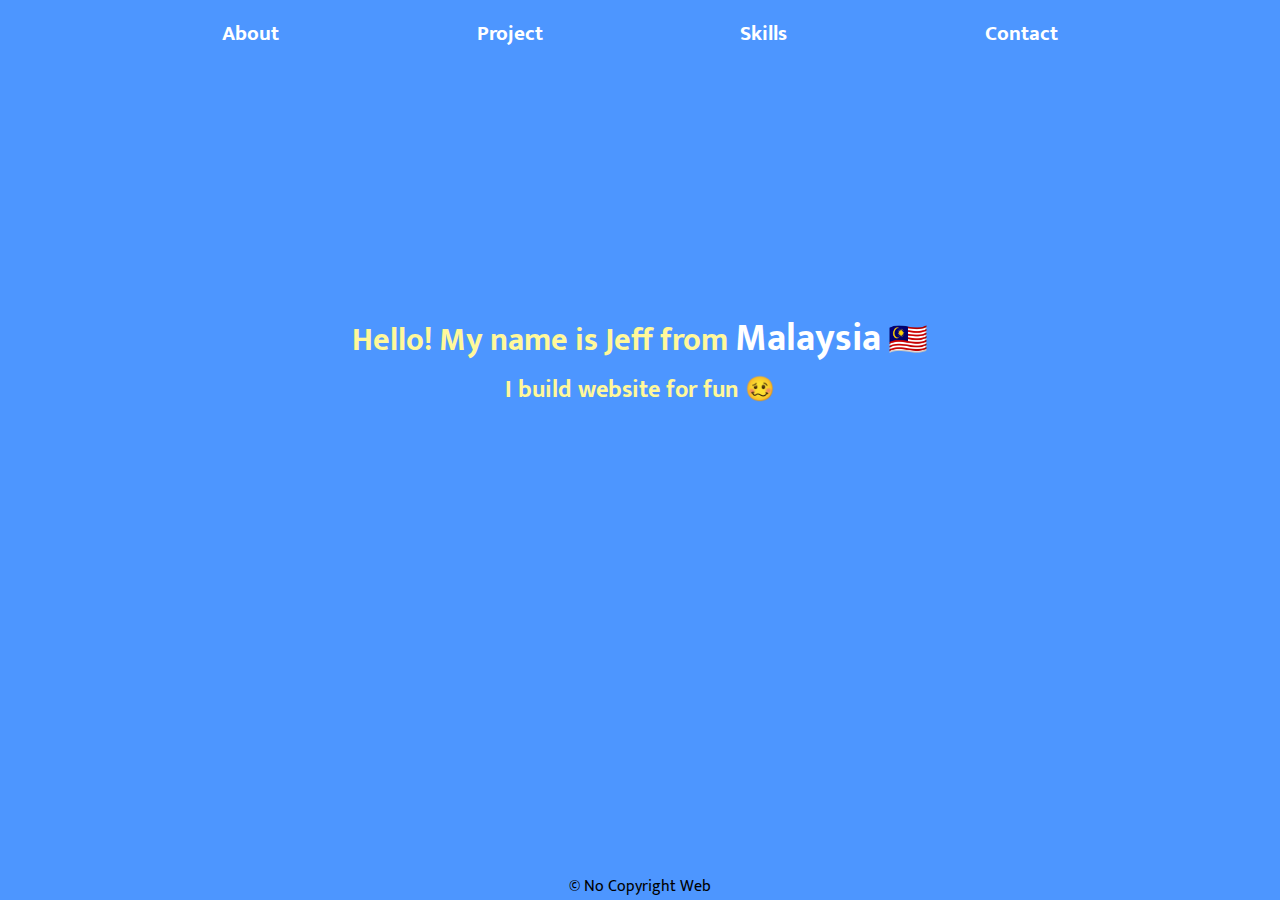
==== index.html @ b1afb587 "gradient link added" ====
<!DOCTYPE html>
<html lang="en">
<head>
    <meta charset="UTF-8">
    <meta http-equiv="X-UA-Compatible" content="IE=edge">
    <meta name="viewport" content="width=device-width, initial-scale=1.0">
    <title>jh portfolio</title>
    <link rel="stylesheet" href="./resources/css/style.css">
    <link href="https://fonts.googleapis.com/css2?family=Mukta:wght@200;300;400;500;600;700;800&display=swap" rel="stylesheet">
</head>
<body>
    <header>
         <ul>
             <a href="./about.html"><li>About</li></a>
             <a href="#"><li>Project</li></a>
             <a href="#"><li>Skills</li></a>
             <a href="#"><li>Contact</li></a>
         </ul>
    </header>
    <main>
        <div id="main-banner">
            <h1>Hello! My name is Jeff from <a href="https://en.wikipedia.org/wiki/Malaysia" id="malaysia" target="blank">Malaysia</a> 🇲🇾</h1>
            <h2>I build website for fun 🥴</h2>
        </div>
    </main>

    <footer>
        <p>© No Copyright Web</p>
    </footer>
</body>
</html>
---- resources/css/style.css ----
* {
    border: 0;
    margin: 0;
    background-color: #4D96FF;
    font-family: "Mukta";
}

ul {
    font-family: "Mukta";
    list-style-type: none;
    display: flex;
    justify-content: space-evenly;
    align-items: center;
    padding: 1rem 2.5rem;
}

ul a {
    text-decoration: none;
    font-size: 1.325rem;
    font-weight: bold;
    padding: 0 1rem;
    color: #FFF;
    transition: color 0.5s ease;
}

a:hover {
    color: #FFD93D;
}

#main-banner {
    display: flex;
    flex-flow: column;
    text-align: center;
    justify-content: center;
    margin: 15rem auto;
    font-family: "Mukta";
    color: #FFF89A;
}

#main-banner #malaysia {
    font-size: larger;
    padding: 0;
    text-decoration: none;
    color: #FFF;
}

#main-banner #malaysia:hover {
    color: transparent;
}

#malaysia:hover {
    background: linear-gradient(90deg, #FFF, #e9ec26, #e21111, #011168);
    -webkit-background-clip: text;
    color: transparent;
    background-size: 300%;
    animation: bg-animate 2.2s infinite alternate;
}

footer {
    position: fixed;
    width: 100%;
    text-align: center;
    bottom: 0;
}

@keyframes bg-animate {
    0% {background-position: left;}
    100% {background-position: right;}
}
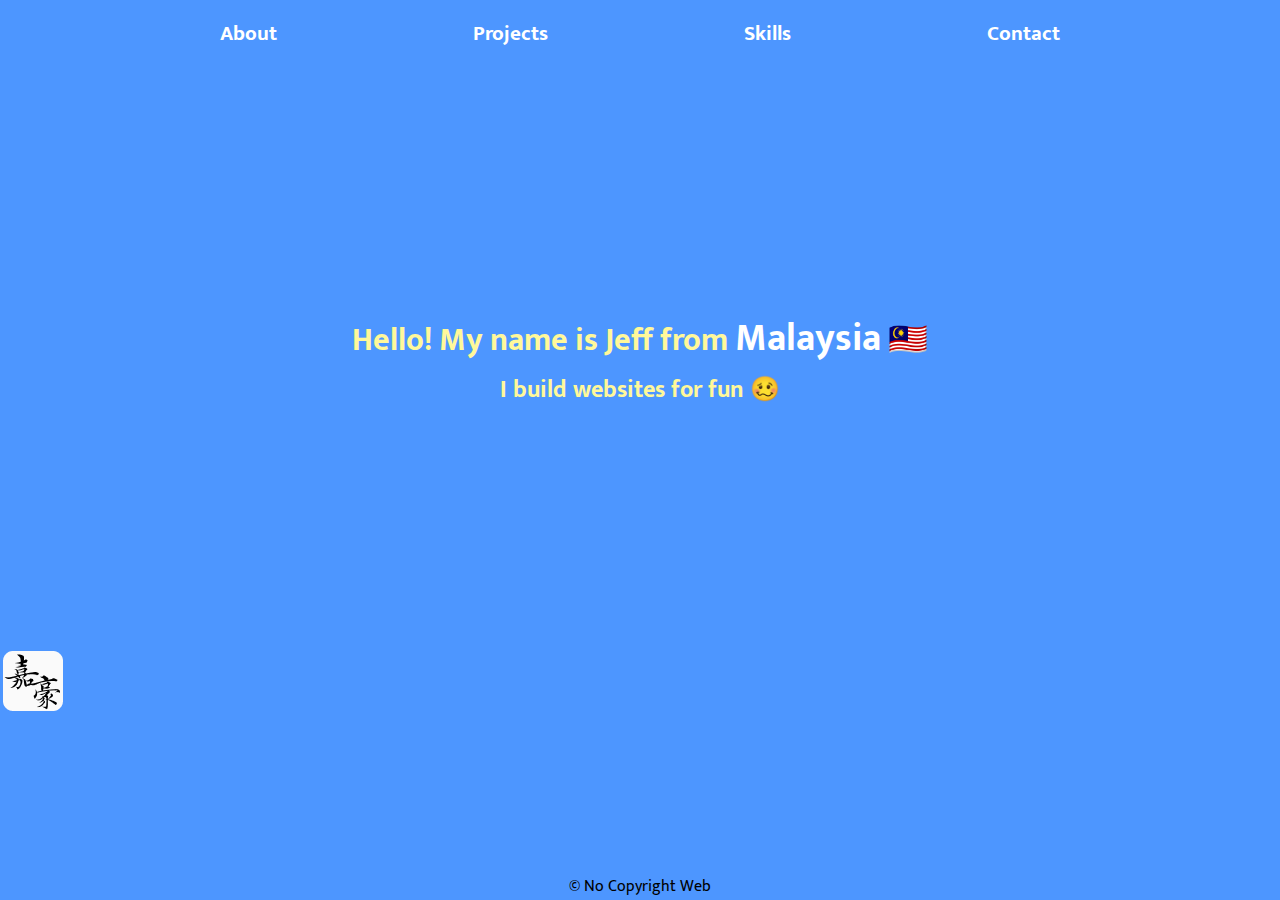
==== commit 842ea4ac: "fixed height and logo scaling issue" ====
--- a/index.html
+++ b/index.html
@@ -12,7 +12,7 @@
     <header>
          <ul>
              <a href="./about.html"><li>About</li></a>
-             <a href="#"><li>Project</li></a>
+             <a href="#"><li>Projects</li></a>
              <a href="#"><li>Skills</li></a>
              <a href="#"><li>Contact</li></a>
          </ul>
@@ -20,12 +20,17 @@
     <main>
         <div id="main-banner">
             <h1>Hello! My name is Jeff from <a href="https://en.wikipedia.org/wiki/Malaysia" id="malaysia" target="blank">Malaysia</a> 🇲🇾</h1>
-            <h2>I build website for fun 🥴</h2>
+            <h2>I build websites for fun 🥴</h2>
         </div>
+
+        <div id="logo-icon">
+            <a href="index.html"><img src="./resources/images/logo.png" alt="logo-png"></a>
+        </div>
+
     </main>
 
     <footer>
-        <p>© No Copyright Web</p>
+        <p>© No Copyright Web</p> 
     </footer>
 </body>
 </html>--- a/resources/css/style.css
+++ b/resources/css/style.css
@@ -1,8 +1,9 @@
 * {
-    border: 0;
+    padding: 0;
     margin: 0;
     background-color: #4D96FF;
     font-family: "Mukta";
+    cursor: url("../images/Cursor.svg"), default;
 }
 
 ul {
@@ -12,6 +13,10 @@
     justify-content: space-evenly;
     align-items: center;
     padding: 1rem 2.5rem;
+}
+
+ul li {
+    cursor: pointer;
 }
 
 ul a {
@@ -42,6 +47,7 @@
     padding: 0;
     text-decoration: none;
     color: #FFF;
+    cursor: pointer;
 }
 
 #main-banner #malaysia:hover {
@@ -51,6 +57,8 @@
 #malaysia:hover {
     background: linear-gradient(90deg, #FFF, #e9ec26, #e21111, #011168);
     -webkit-background-clip: text;
+    /* background-clip is added to fix compatibility issue */
+    background-clip: text;
     color: transparent;
     background-size: 300%;
     animation: bg-animate 2.2s infinite alternate;
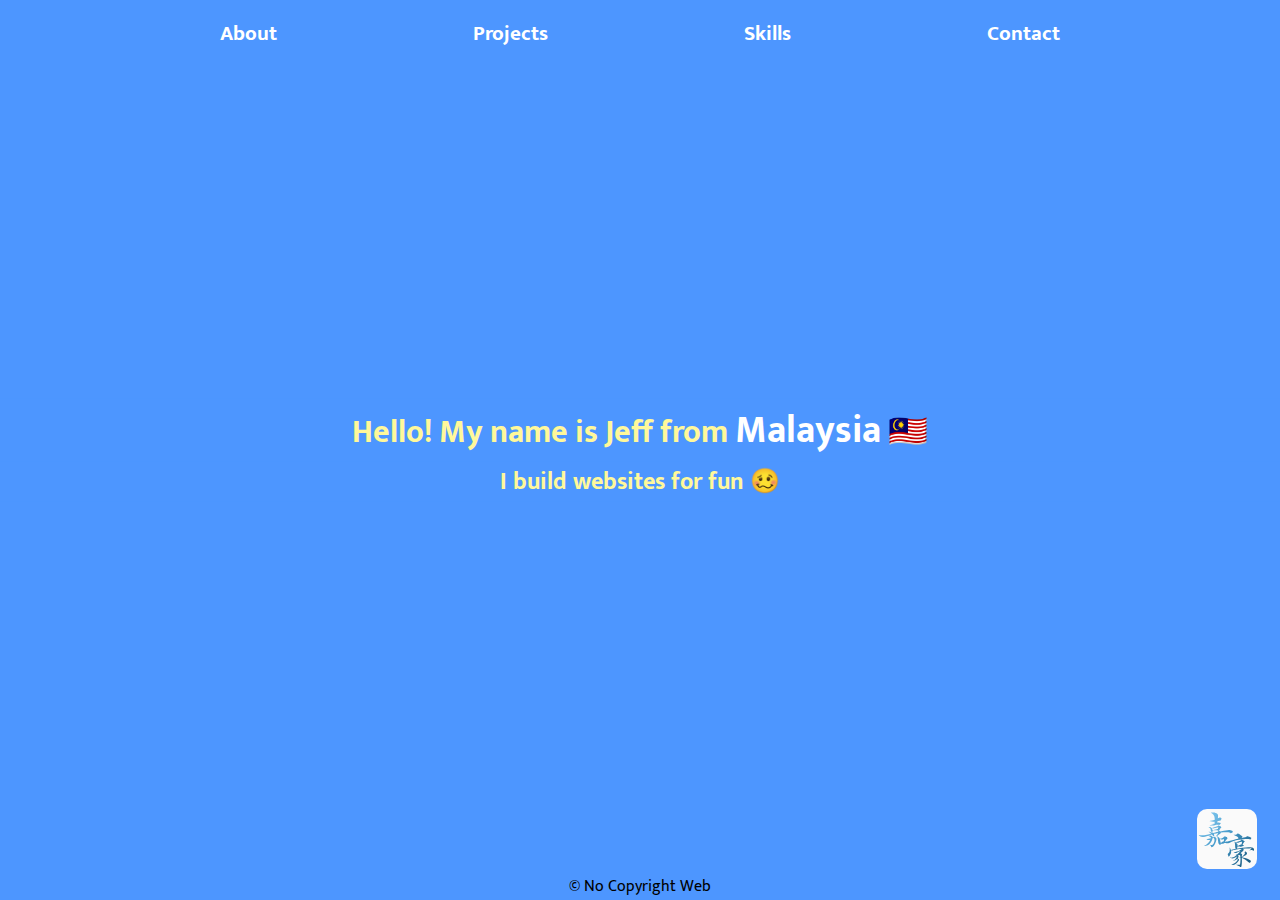
==== commit 7e96eb84: "about section scaling fixed" ====
--- a/index.html
+++ b/index.html
@@ -24,7 +24,7 @@
         </div>
 
         <div id="logo-icon">
-            <a href="index.html"><img src="./resources/images/logo.png" alt="logo-png"></a>
+            <a href="index.html"><img src="./resources/images/logo.svg" alt="logo-png"></a>
         </div>
 
     </main>
--- a/resources/css/style.css
+++ b/resources/css/style.css
@@ -33,14 +33,18 @@
 }
 
 #main-banner {
-    display: flex;
-    flex-flow: column;
+    position: absolute;
+    top: 50%;
+    left: 50%;
+    transform: translateX(-50%) translateY(-50%);
     text-align: center;
+    width: 100%;
     justify-content: center;
-    margin: 15rem auto;
+    margin: 0 auto;
     font-family: "Mukta";
     color: #FFF89A;
 }
+
 
 #main-banner #malaysia {
     font-size: larger;
@@ -64,6 +68,22 @@
     animation: bg-animate 2.2s infinite alternate;
 }
 
+#logo-icon {
+    display: flex;
+    width: 100%;
+    flex-flow: row-reverse;
+    position: fixed;
+    z-index: 2;
+    bottom: 20px;
+    right: 20px;
+    background-color: transparent;
+}
+
+#logo-icon img {
+    cursor: pointer;
+}
+
+
 footer {
     position: fixed;
     width: 100%;
@@ -71,6 +91,12 @@
     bottom: 0;
 }
 
+footer a img:hover {
+    transform: scale(1.05);
+    cursor: pointer;
+}
+
+
 @keyframes bg-animate {
     0% {background-position: left;}
     100% {background-position: right;}
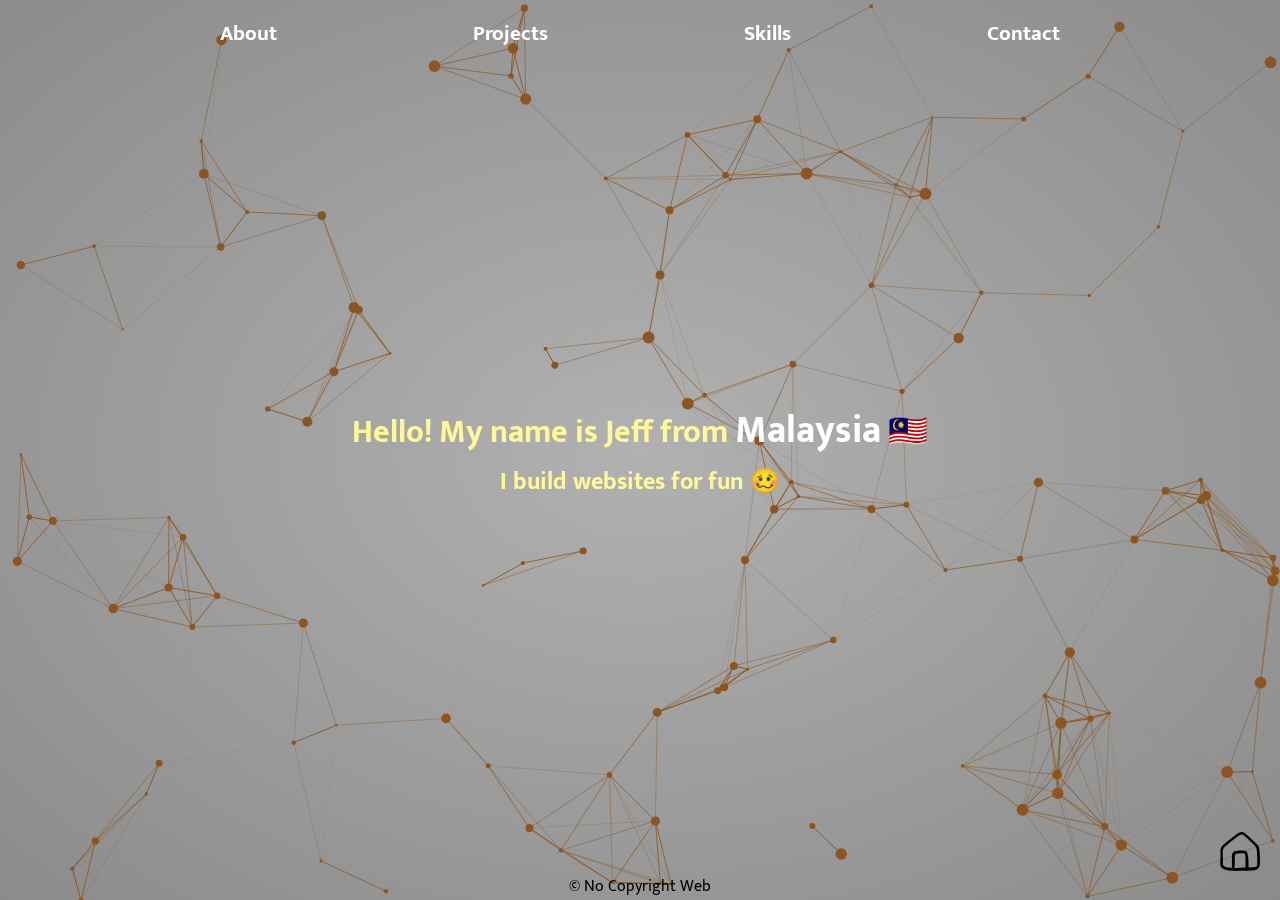
==== commit 0798ea67: "particles background added" ====
--- a/index.html
+++ b/index.html
@@ -9,6 +9,7 @@
     <link href="https://fonts.googleapis.com/css2?family=Mukta:wght@200;300;400;500;600;700;800&display=swap" rel="stylesheet">
 </head>
 <body>
+    <canvas id="canvas1"></canvas>
     <header>
          <ul>
              <a href="./about.html"><li>About</li></a>
@@ -24,7 +25,7 @@
         </div>
 
         <div id="logo-icon">
-            <a href="index.html"><img src="./resources/images/logo.svg" alt="logo-png"></a>
+            <a href="index.html"><img src="./resources/images/home-1.svg" alt="logo-png"></a>
         </div>
 
     </main>
@@ -32,5 +33,6 @@
     <footer>
         <p>© No Copyright Web</p> 
     </footer>
+    <script src="./resources/script.js"></script>
 </body>
 </html>--- a/resources/css/style.css
+++ b/resources/css/style.css
@@ -1,9 +1,19 @@
 * {
     padding: 0;
     margin: 0;
-    background-color: #4D96FF;
+    box-sizing: border-box;
     font-family: "Mukta";
     cursor: url("../images/Cursor.svg"), default;
+}
+
+#canvas1 {
+    position: absolute;
+    top: 0;
+    left: 0;
+    width: 100%;
+    height: 100%;
+    background: radial-gradient(#b1b1b1, #8b8b8b);
+    z-index: -1;
 }
 
 ul {
@@ -81,6 +91,7 @@
 
 #logo-icon img {
     cursor: pointer;
+    width: 40px;
 }
 
 
@@ -91,12 +102,6 @@
     bottom: 0;
 }
 
-footer a img:hover {
-    transform: scale(1.05);
-    cursor: pointer;
-}
-
-
 @keyframes bg-animate {
     0% {background-position: left;}
     100% {background-position: right;}
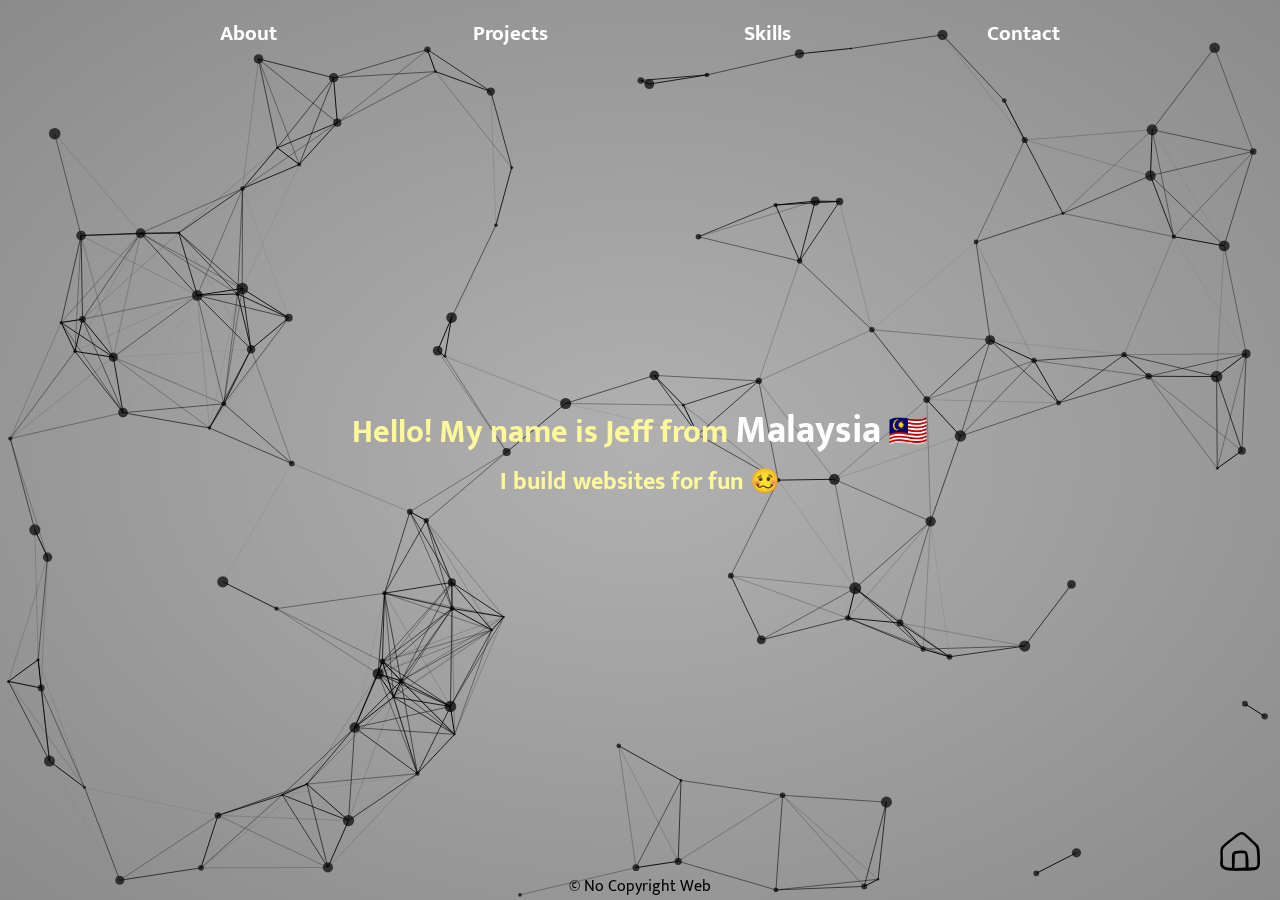
==== commit c8de67e4: "some animations added" ====
--- a/index.html
+++ b/index.html
@@ -11,12 +11,14 @@
 <body>
     <canvas id="canvas1"></canvas>
     <header>
-         <ul>
-             <a href="./about.html"><li>About</li></a>
-             <a href="#"><li>Projects</li></a>
-             <a href="#"><li>Skills</li></a>
-             <a href="#"><li>Contact</li></a>
-         </ul>
+        <nav> 
+            <ul>
+                <a href="./about.html"><li>About</li></a>
+                <a href="#"><li>Projects</li></a>
+                <a href="#"><li>Skills</li></a>
+                <a href="#"><li>Contact</li></a>
+            </ul>
+        </nav>
     </header>
     <main>
         <div id="main-banner">
--- a/resources/css/style.css
+++ b/resources/css/style.css
@@ -14,6 +14,10 @@
     height: 100%;
     background: radial-gradient(#b1b1b1, #8b8b8b);
     z-index: -1;
+}
+
+nav {
+    animation: nav-load 500ms ease-in;
 }
 
 ul {
@@ -53,6 +57,7 @@
     margin: 0 auto;
     font-family: "Mukta";
     color: #FFF89A;
+    animation: banner-load 1000ms ease-in;
 }
 
 
@@ -69,7 +74,7 @@
 }
 
 #malaysia:hover {
-    background: linear-gradient(90deg, #FFF, #e9ec26, #e21111, #011168);
+    background: linear-gradient(90deg,#FFF, #e9ec26, #e21111, #011168, #e21111, #e9ec26);
     -webkit-background-clip: text;
     /* background-clip is added to fix compatibility issue */
     background-clip: text;
@@ -106,3 +111,14 @@
     0% {background-position: left;}
     100% {background-position: right;}
 }
+
+@keyframes nav-load {
+    0% {transform: translateY(-100%);}
+    100% {transform: translateY(0%);}
+}
+
+@keyframes banner-load {
+    from {opacity: 0;}
+    to {opacity: 1;}
+
+}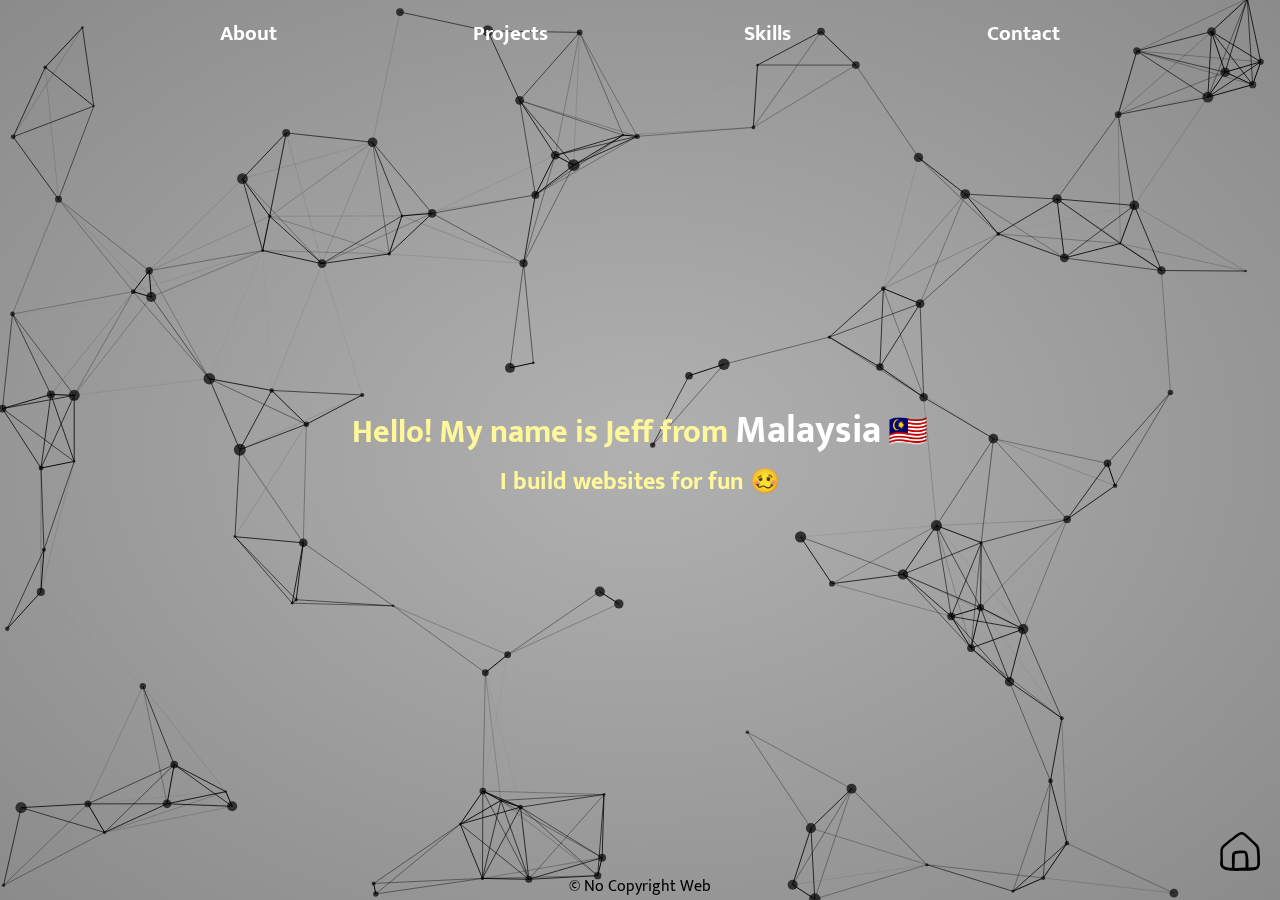
==== commit 9ca60065: "added some noisy effect" ====
--- a/index.html
+++ b/index.html
@@ -6,10 +6,13 @@
     <meta name="viewport" content="width=device-width, initial-scale=1.0">
     <title>jh portfolio</title>
     <link rel="stylesheet" href="./resources/css/style.css">
+    <link rel="stylesheet" href="./resources/css/noise.css">
     <link href="https://fonts.googleapis.com/css2?family=Mukta:wght@200;300;400;500;600;700;800&display=swap" rel="stylesheet">
 </head>
 <body>
     <canvas id="canvas1"></canvas>
+    <canvas id="canvas2"></canvas>
+    
     <header>
         <nav> 
             <ul>
--- a/resources/css/style.css
+++ b/resources/css/style.css
@@ -10,10 +10,12 @@
     position: absolute;
     top: 0;
     left: 0;
+    bottom: 0;
+    right: 0;
     width: 100%;
     height: 100%;
     background: radial-gradient(#b1b1b1, #8b8b8b);
-    z-index: -1;
+    z-index: -2;
 }
 
 nav {
--- a/resources/css/noise.css
+++ b/resources/css/noise.css
@@ -0,0 +1,24 @@
+* {
+    margin: 0;
+    padding: 0;
+    box-sizing: border-box;
+}
+
+#canvas2 {
+    position: absolute;
+    top: 0;
+    left: 0;
+    width: 100%;
+    height: 100%;
+    background: transparent url(https://www.dropbox.com/s/h7ab1c82ctzy83n/noise.png?raw=1) 0 0;
+    background-size: 320px 320px;
+    opacity: .35;
+    animation: noise 1s steps(8,end) infinite both;
+    z-index: -1;
+}
+
+@keyframes noise {
+    0% {background-position: left; }
+    100% {background-position: right;}
+}
+  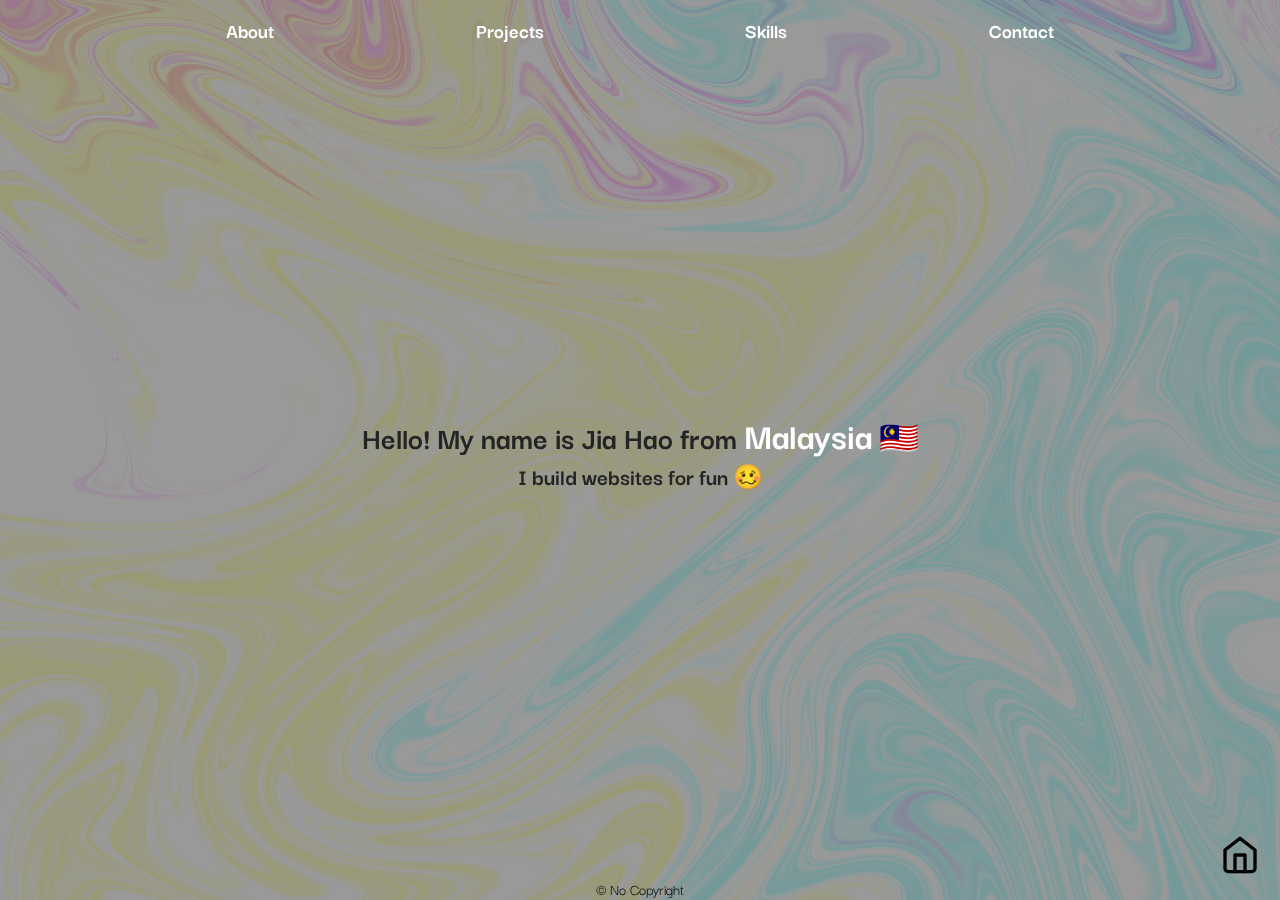
==== commit b48fafc7: "project section, animate svg" ====
--- a/index.html
+++ b/index.html
@@ -7,17 +7,19 @@
     <title>jh portfolio</title>
     <link rel="stylesheet" href="./resources/css/style.css">
     <link rel="stylesheet" href="./resources/css/noise.css">
-    <link href="https://fonts.googleapis.com/css2?family=Mukta:wght@200;300;400;500;600;700;800&display=swap" rel="stylesheet">
+    <link href="https://fonts.googleapis.com/css2?family=Darker+Grotesque:wght@300;400;500;600;700;800;900&display=swap" rel="stylesheet">
 </head>
 <body>
-    <canvas id="canvas1"></canvas>
+    <canvas id="canvas"></canvas>
+    <!-- <canvas id="canvas1"></canvas> -->
     <canvas id="canvas2"></canvas>
+    <canvas id="canvas3"></canvas>
     
     <header>
         <nav> 
             <ul>
                 <a href="./about.html"><li>About</li></a>
-                <a href="#"><li>Projects</li></a>
+                <a href="./projects.html"><li>Projects</li></a>
                 <a href="#"><li>Skills</li></a>
                 <a href="#"><li>Contact</li></a>
             </ul>
@@ -25,19 +27,20 @@
     </header>
     <main>
         <div id="main-banner">
-            <h1>Hello! My name is Jeff from <a href="https://en.wikipedia.org/wiki/Malaysia" id="malaysia" target="blank">Malaysia</a> 🇲🇾</h1>
+            <h1>Hello! My name is Jia Hao from <a href="https://en.wikipedia.org/wiki/Malaysia" id="malaysia" target="blank">Malaysia</a> 🇲🇾</h1>
             <h2>I build websites for fun 🥴</h2>
         </div>
 
         <div id="logo-icon">
-            <a href="index.html"><img src="./resources/images/home-1.svg" alt="logo-png"></a>
+            <a href="index.html"><img src="./resources/images/home.svg" alt="logo-png"></a>
         </div>
 
     </main>
 
     <footer>
-        <p>© No Copyright Web</p> 
+        <p>© No Copyright</p> 
     </footer>
-    <script src="./resources/script.js"></script>
+   <!--  <script src="./resources/script.js"></script> -->
+   <script src="./resources/test.js"></script>
 </body>
 </html>--- a/resources/css/style.css
+++ b/resources/css/style.css
@@ -2,11 +2,13 @@
     padding: 0;
     margin: 0;
     box-sizing: border-box;
-    font-family: "Mukta";
+    font-family: "Darker Grotesque";
     cursor: url("../images/Cursor.svg"), default;
 }
 
-#canvas1 {
+
+
+#canvas {
     position: absolute;
     top: 0;
     left: 0;
@@ -14,7 +16,22 @@
     right: 0;
     width: 100%;
     height: 100%;
-    background: radial-gradient(#b1b1b1, #8b8b8b);
+    /* background: radial-gradient(#b1b1b1, #8b8b8b); */
+    opacity: 0.5;
+    z-index: -3;
+}
+
+#canvas3 {
+    position: absolute;
+    top: 0;
+    left: 0;
+    bottom: 0;
+    right: 0;
+    width: 100%;
+    height: 100%;
+    /* background: radial-gradient(#b1b1b1, #8b8b8b); */
+    background-color: black;
+    opacity: 0.4;
     z-index: -2;
 }
 
@@ -44,8 +61,10 @@
     transition: color 0.5s ease;
 }
 
-a:hover {
-    color: #FFD93D;
+ul a:hover {
+    color: #242424;
+    opacity: 0.7;
+    transform: scale(1.1);
 }
 
 #main-banner {
@@ -58,7 +77,7 @@
     justify-content: center;
     margin: 0 auto;
     font-family: "Mukta";
-    color: #FFF89A;
+    color: #242424;
     animation: banner-load 1000ms ease-in;
 }
 
@@ -99,6 +118,8 @@
 #logo-icon img {
     cursor: pointer;
     width: 40px;
+    stroke-dashoffset: 1000;
+    stroke-dasharray: 1000;
 }
 
 
@@ -122,5 +143,10 @@
 @keyframes banner-load {
     from {opacity: 0;}
     to {opacity: 1;}
+}
 
+@keyframes logo-load {
+    to {
+        stroke-dashoffset: 0;
+    }
 }--- a/resources/css/noise.css
+++ b/resources/css/noise.css
@@ -13,12 +13,16 @@
     background: transparent url(https://www.dropbox.com/s/h7ab1c82ctzy83n/noise.png?raw=1) 0 0;
     background-size: 320px 320px;
     opacity: .35;
-    animation: noise 1s steps(8,end) infinite both;
+    animation: noise 800ms steps(8,end) infinite both;
     z-index: -1;
 }
 
 @keyframes noise {
     0% {background-position: left; }
+    20% {background-position: right;}
+    40% {background-position: left;}
+    60% {background-position: right;}
+    80% {background-position: left;}
     100% {background-position: right;}
 }
   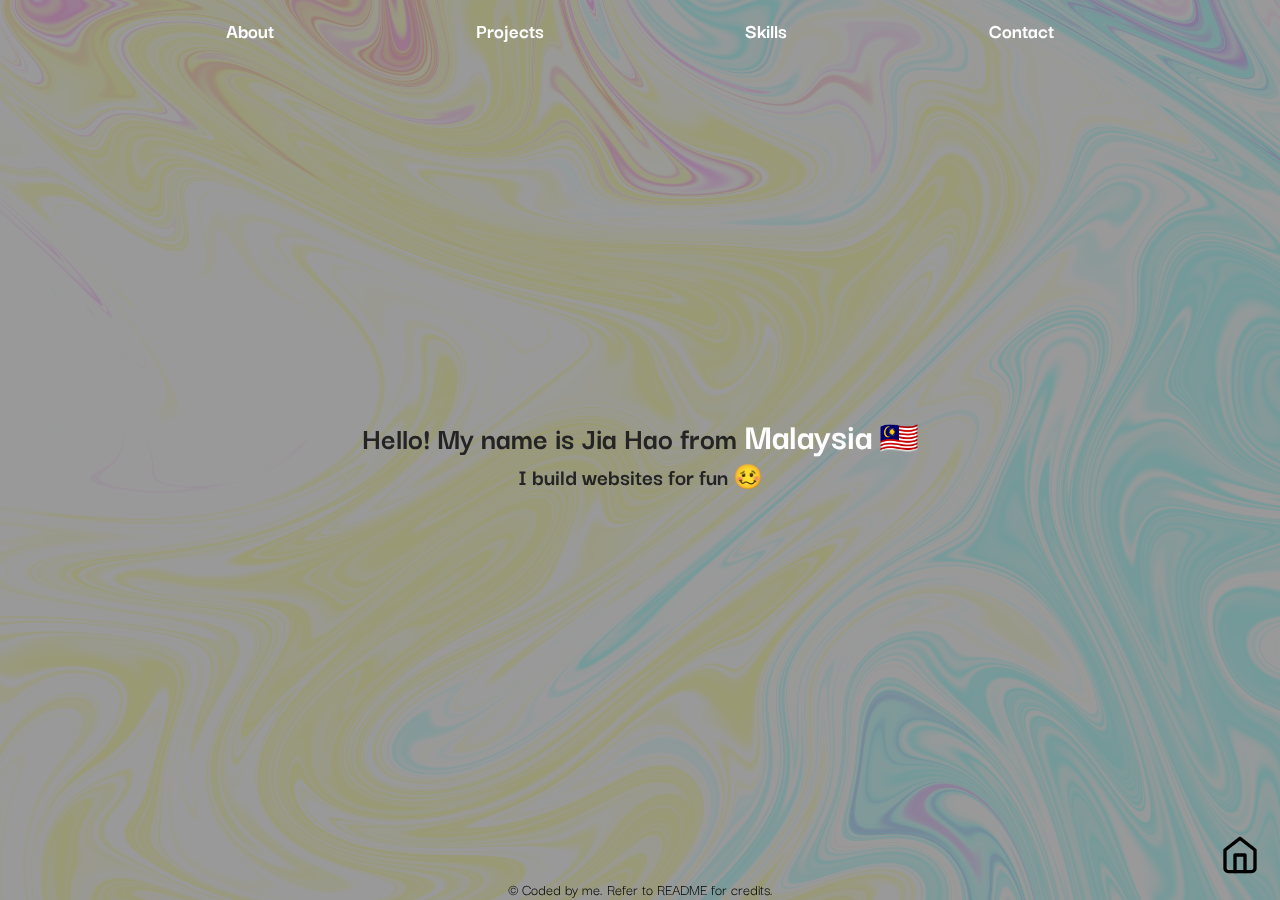
==== commit ac3fa09b: "social media added on contact page" ====
--- a/index.html
+++ b/index.html
@@ -20,8 +20,8 @@
             <ul>
                 <a href="./about.html"><li>About</li></a>
                 <a href="./projects.html"><li>Projects</li></a>
-                <a href="#"><li>Skills</li></a>
-                <a href="#"><li>Contact</li></a>
+                <a href="./skills.html"><li>Skills</li></a>
+                <a href="./contact.html"><li>Contact</li></a>
             </ul>
         </nav>
     </header>
@@ -38,7 +38,7 @@
     </main>
 
     <footer>
-        <p>© No Copyright</p> 
+        <p>© Coded by me. Refer to README for credits.</p> 
     </footer>
    <!--  <script src="./resources/script.js"></script> -->
    <script src="./resources/test.js"></script>
